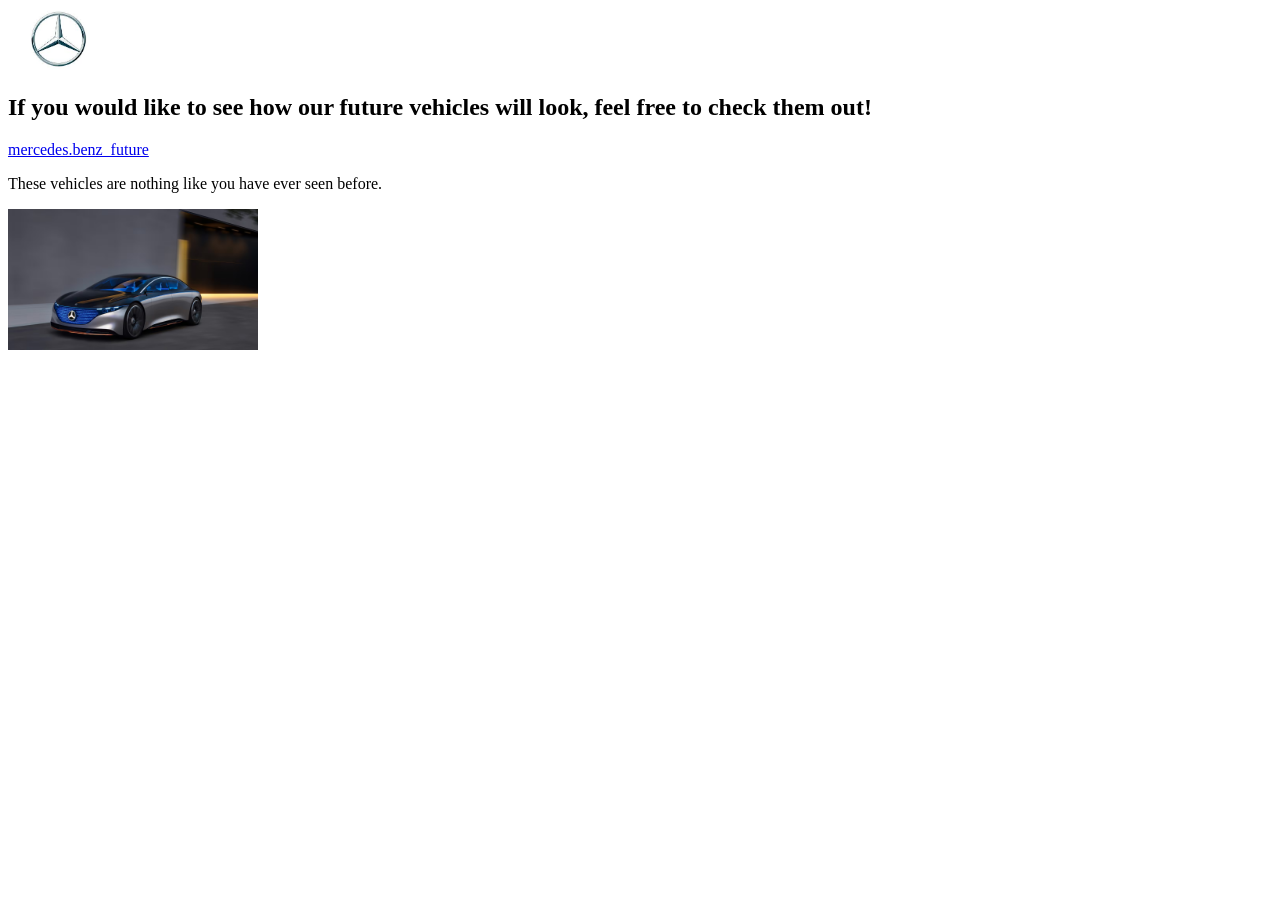
==== subpage1.html @ 5919871e "thebig67" ====
<!DOCTYPE html>
<html>
  <head>
    <title>Welcome to Mercedes-Benz</title>
  </head>
  <body>
    <a href="index.html"><img src="image/download.jpg"
      alt="HTML tutorial"
      style="width:100px;height:85;"></a>
    <h2>If you would like to see how our future vehicles will look, feel free to check them out!</h2>
    <a href="https://www.mbusa.com/en/future-vehicles">mercedes.benz_future</a>
    <p>These vehicles are nothing like you have ever seen before.</p>
    <img src="image/1740122743779.avif"
    style="width:250px;height:170px>">
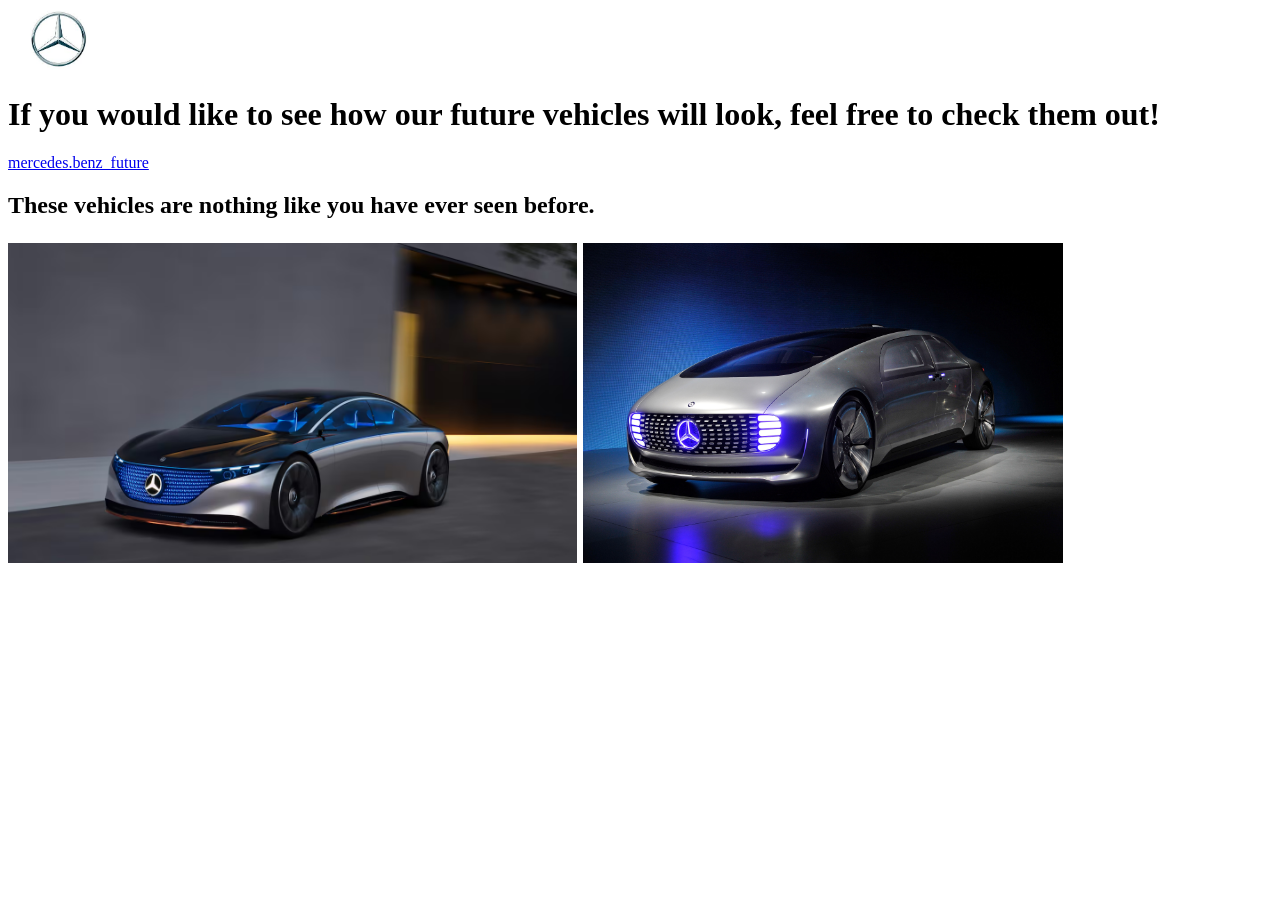
==== commit 3c0b31d9: "9" ====
--- a/subpage1.html
+++ b/subpage1.html
@@ -7,8 +7,10 @@
     <a href="index.html"><img src="image/download.jpg"
       alt="HTML tutorial"
       style="width:100px;height:85;"></a>
-    <h2>If you would like to see how our future vehicles will look, feel free to check them out!</h2>
+    <h1>If you would like to see how our future vehicles will look, feel free to check them out!</h2>
     <a href="https://www.mbusa.com/en/future-vehicles">mercedes.benz_future</a>
-    <p>These vehicles are nothing like you have ever seen before.</p>
+    <h2>These vehicles are nothing like you have ever seen before.</p>
     <img src="image/1740122743779.avif"
-    style="width:250px;height:170px>">+    style="width:45%;>">
+    <img src="image/mercedes_future1.jpg"
+    style="width:38%;>">
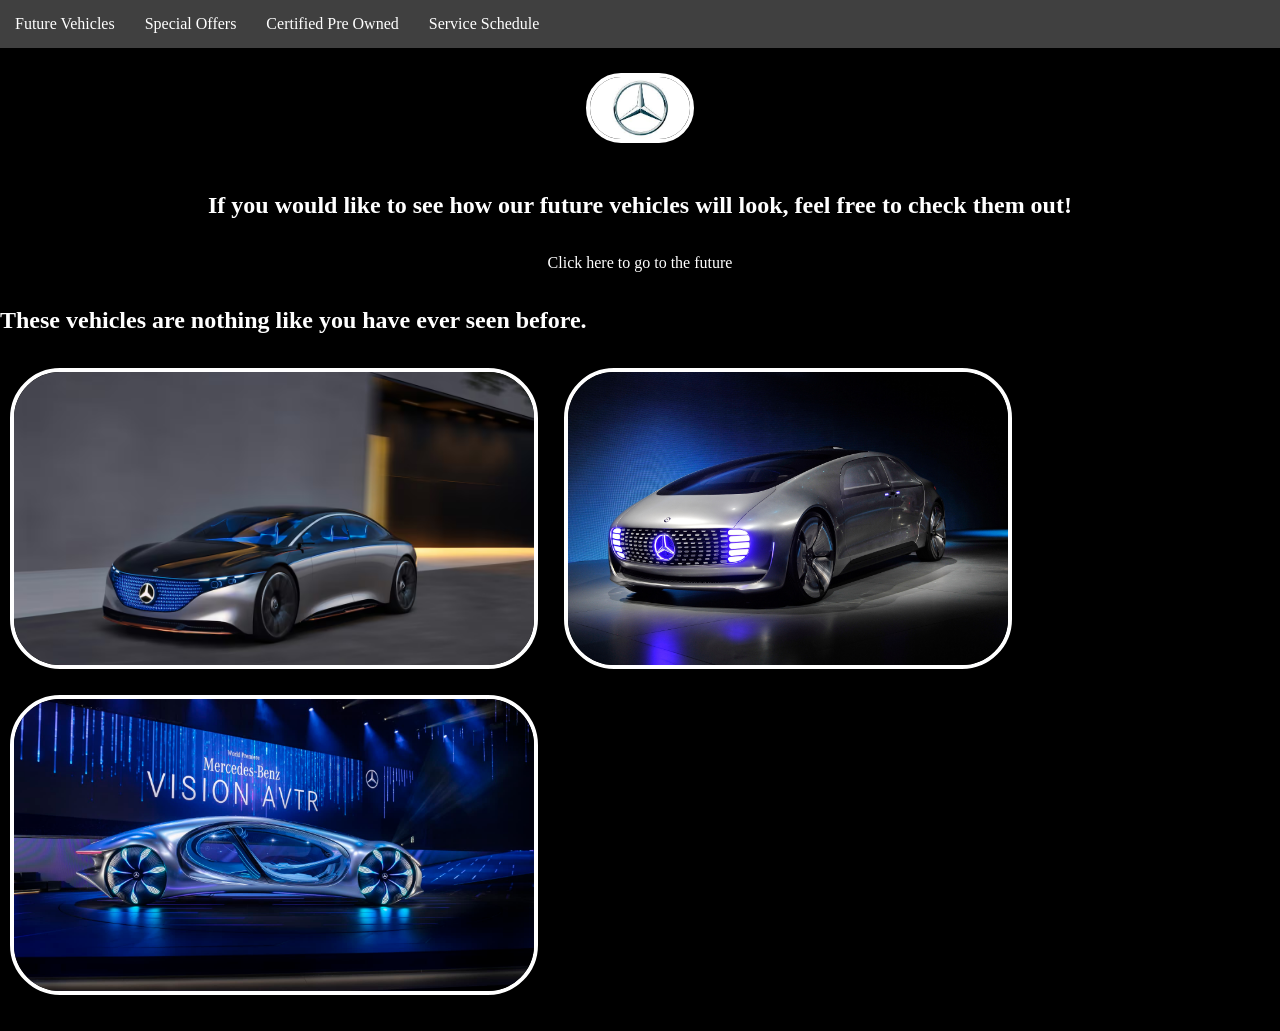
==== commit 5836c2cd: "6788" ====
--- a/subpage1.html
+++ b/subpage1.html
@@ -2,15 +2,29 @@
 <html>
   <head>
     <title>Welcome to Mercedes-Benz</title>
+    <script src="script.js" defer></script>
+    <link rel="stylesheet" href="style.css">
   </head>
   <body>
+          <nav class="navbar">
+            <ul>
+              <li><a href="subpage1.html">Future Vehicles</a></li>
+              <li><a href="subpage2.html">Special Offers</a></li> 
+              <li><a href="subpage3.html">Certified Pre Owned</a></li>
+              <li><a href="subpage4.html">Service Schedule</a></li>
+            </ul>
     <a href="index.html"><img src="image/download.jpg"
       alt="HTML tutorial"
       style="width:100px;height:85;"></a>
     <h1>If you would like to see how our future vehicles will look, feel free to check them out!</h2>
-    <a href="https://www.mbusa.com/en/future-vehicles">mercedes.benz_future</a>
+    <a href="https://www.mbusa.com/en/future-vehicles">Click here to go to the future</a>
     <h2>These vehicles are nothing like you have ever seen before.</p>
     <img src="image/1740122743779.avif"
-    style="width:45%;>">
+    style="width:520px;height:200px>">
     <img src="image/mercedes_future1.jpg"
-    style="width:38%;>">+    style="width:440px;height:130px>">
+    <img src="image/106327216-1578517261249mercedesavatarside.jpg"
+    style="width:520px;height:190px>">
+    </h2>
+  </body>
+
--- a/style.css
+++ b/style.css
@@ -0,0 +1,92 @@
+body{
+    margin: 0px;
+}
+main{
+    margin-left: 20px;
+    margin-right:20px;
+}
+h1{
+  text-align: center;
+}
+.navbar ul{
+  list-style-type: none;
+  background-color: hsl(0, 0%, 25%);
+  padding: 0px;
+  margin: 0px;
+  overflow: hidden;
+}
+.navbar a{
+  color: white;
+  text-decoration: none;
+  padding: 15px;
+  display: block;
+  text-align: center;
+}
+.navbar a:hover{
+  background-color: hsl(0, 0%, 10%);
+}
+.navbar li{
+    float: left;
+}
+
+body {
+  background: #000000;
+}
+p {
+  color: white
+}
+h1 {
+  font-weight: bold;
+  color: white
+}
+
+h2 {
+  color: white
+}
+h3 {
+  color: white
+}
+h4 {
+  color: white
+}
+h5 {
+  color: white
+}
+h6 {
+  color: white
+}
+
+img {
+  float: left
+  width: 240px;
+  margin: 10px;
+  border-color:white;
+  border-width: 4px;
+  border-style: solid;
+  border-radius:50px;
+}
+li {
+  color: white
+}
+
+th {
+  color: white
+}
+
+td {
+  color: white
+}
+table {
+  border-color: white
+color: white
+}
+.chicken{
+  color:white
+}
+
+.black {
+  background: #000000;
+}
+.body {
+  background-color: black;
+}
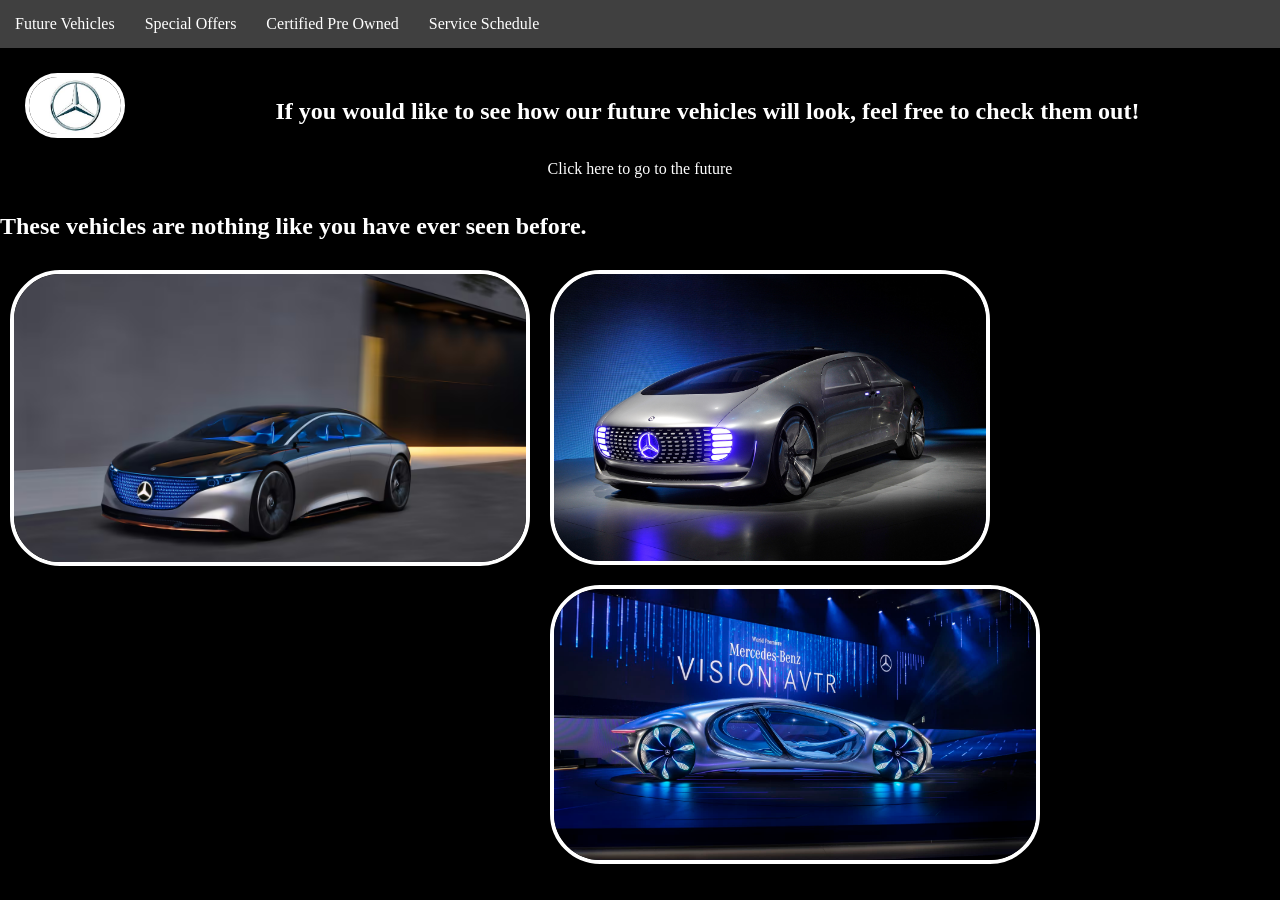
==== commit 325c2b85: "javascript_first_day" ====
--- a/subpage1.html
+++ b/subpage1.html
@@ -16,15 +16,15 @@
     <a href="index.html"><img src="image/download.jpg"
       alt="HTML tutorial"
       style="width:100px;height:85;"></a>
-    <h1>If you would like to see how our future vehicles will look, feel free to check them out!</h2>
+    <h1>If you would like to see how our future vehicles will look, feel free to check them out!</h1>
     <a href="https://www.mbusa.com/en/future-vehicles">Click here to go to the future</a>
-    <h2>These vehicles are nothing like you have ever seen before.</p>
+    <h2>These vehicles are nothing like you have ever seen before.</h2>
     <img src="image/1740122743779.avif"
     style="width:520px;height:200px>">
     <img src="image/mercedes_future1.jpg"
-    style="width:440px;height:130px>">
+    style="width:440px;height:120px>">
     <img src="image/106327216-1578517261249mercedesavatarside.jpg"
-    style="width:520px;height:190px>">
+    style="width:490px;height:170px>">
     </h2>
   </body>
 
--- a/style.css
+++ b/style.css
@@ -57,7 +57,7 @@
 }
 
 img {
-  float: left
+  float: left;
   width: 240px;
   margin: 10px;
   border-color:white;
@@ -77,8 +77,8 @@
   color: white
 }
 table {
-  border-color: white
-color: white
+  border-color: white;
+color: white;
 }
 .chicken{
   color:white
@@ -89,4 +89,25 @@
 }
 .body {
   background-color: black;
+}
+
+* {box-sizing: border-box;}
+
+.img-magnifier-container {
+  position: relative;
+}
+
+* {box-sizing: border-box;}
+
+.img-magnifier-container {
+  position: relative;
+}
+
+.img-magnifier-glass {
+  position: absolute;
+  border: 3px solid #000;
+  border-radius: 50%;
+  cursor: none;
+  width: 100px;
+  height: 100px;
 }
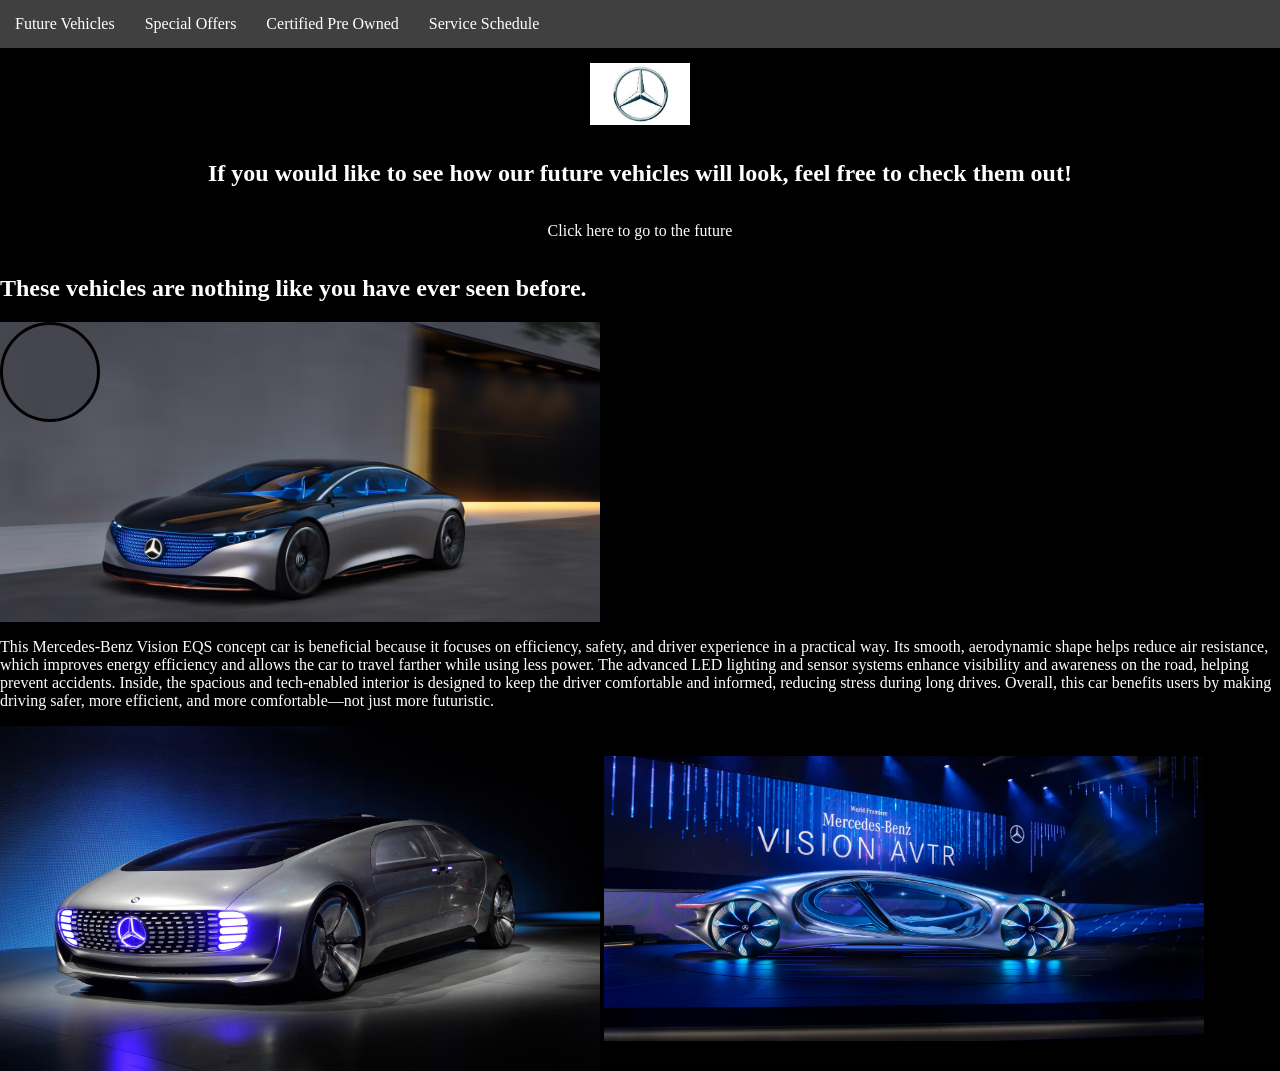
==== commit 569e65ab: "wow_fixed" ====
--- a/subpage1.html
+++ b/subpage1.html
@@ -2,7 +2,7 @@
 <html>
   <head>
     <title>Welcome to Mercedes-Benz</title>
-    <script src="script.js" defer></script>
+    <script src="script.js"></script>
     <link rel="stylesheet" href="style.css">
   </head>
   <body>
@@ -19,12 +19,24 @@
     <h1>If you would like to see how our future vehicles will look, feel free to check them out!</h1>
     <a href="https://www.mbusa.com/en/future-vehicles">Click here to go to the future</a>
     <h2>These vehicles are nothing like you have ever seen before.</h2>
-    <img src="image/1740122743779.avif"
-    style="width:520px;height:200px>">
-    <img src="image/mercedes_future1.jpg"
-    style="width:440px;height:120px>">
-    <img src="image/106327216-1578517261249mercedesavatarside.jpg"
-    style="width:490px;height:170px>">
+
+
+      <div class="img-magnifier-container">
+      <img id="myimage" src="/image/1740122743779.avif"  style="width:600px;height:300px">
+    <script src="script.js"></script>
+      <script>
+/* Execute the magnify function: */
+magnify("myimage", 3);
+/* Specify the id of the image, and the strength of the magnifier glass: */
+</script>
+</div>
+<p>
+  This Mercedes-Benz Vision EQS concept car is beneficial because it focuses on efficiency, safety, and driver experience in a practical way. Its smooth, aerodynamic shape helps reduce air resistance, which improves energy efficiency and allows the car to travel farther while using less power. The advanced LED lighting and sensor systems enhance visibility and awareness on the road, helping prevent accidents. Inside, the spacious and tech-enabled interior is designed to keep the driver comfortable and informed, reducing stress during long drives. Overall, this car benefits users by making driving safer, more efficient, and more comfortable—not just more futuristic.
+</p>
+<img id="myimage" src="/image/mercedes_future1.jpg"  style="width:600px;height:345px">
+
+
+    <img src="/image/106327216-1578517261249mercedesavatarside.jpg" style="width:600px;height:285px">
     </h2>
   </body>
 
--- a/style.css
+++ b/style.css
@@ -56,15 +56,7 @@
   color: white
 }
 
-img {
-  float: left;
-  width: 240px;
-  margin: 10px;
-  border-color:white;
-  border-width: 4px;
-  border-style: solid;
-  border-radius:50px;
-}
+
 li {
   color: white
 }
@@ -110,4 +102,65 @@
   cursor: none;
   width: 100px;
   height: 100px;
+}
+* {box-sizing:border-box}
+
+
+
+* {box-sizing: border-box}
+.mySlides1, .mySlides2 {display: none}
+img {vertical-align: middle;}
+
+/* Slideshow container */
+.slideshow-container {
+  max-width: 1000px;
+  position: relative;
+  margin: auto;
+}
+
+/* Next & previous buttons */
+.prev, .next {
+  cursor: pointer;
+  position: absolute;
+  top: 50%;
+  width: auto;
+  padding: 16px;
+  margin-top: -22px;
+  color: white;
+  font-weight: bold;
+  font-size: 18px;
+  transition: 0.6s ease;
+  border-radius: 0 3px 3px 0;
+  user-select: none;
+}
+
+/* Position the "next button" to the right */
+.next {
+  right: 0;
+  border-radius: 3px 0 0 3px;
+}
+
+/* On hover, add a grey background color */
+.prev:hover, .next:hover {
+  background-color: #f1f1f1;
+  color: black;
+}
+
+
+
+
+* {box-sizing: border-box;}
+
+.img-magnifier-container {
+  position: relative;
+}
+
+.img-magnifier-glass {
+  position: absolute;
+  border: 3px solid #000;
+  border-radius: 50%;
+  cursor: none;
+  /*Set the size of the magnifier glass:*/
+  width: 100px;
+  height: 100px;
 }
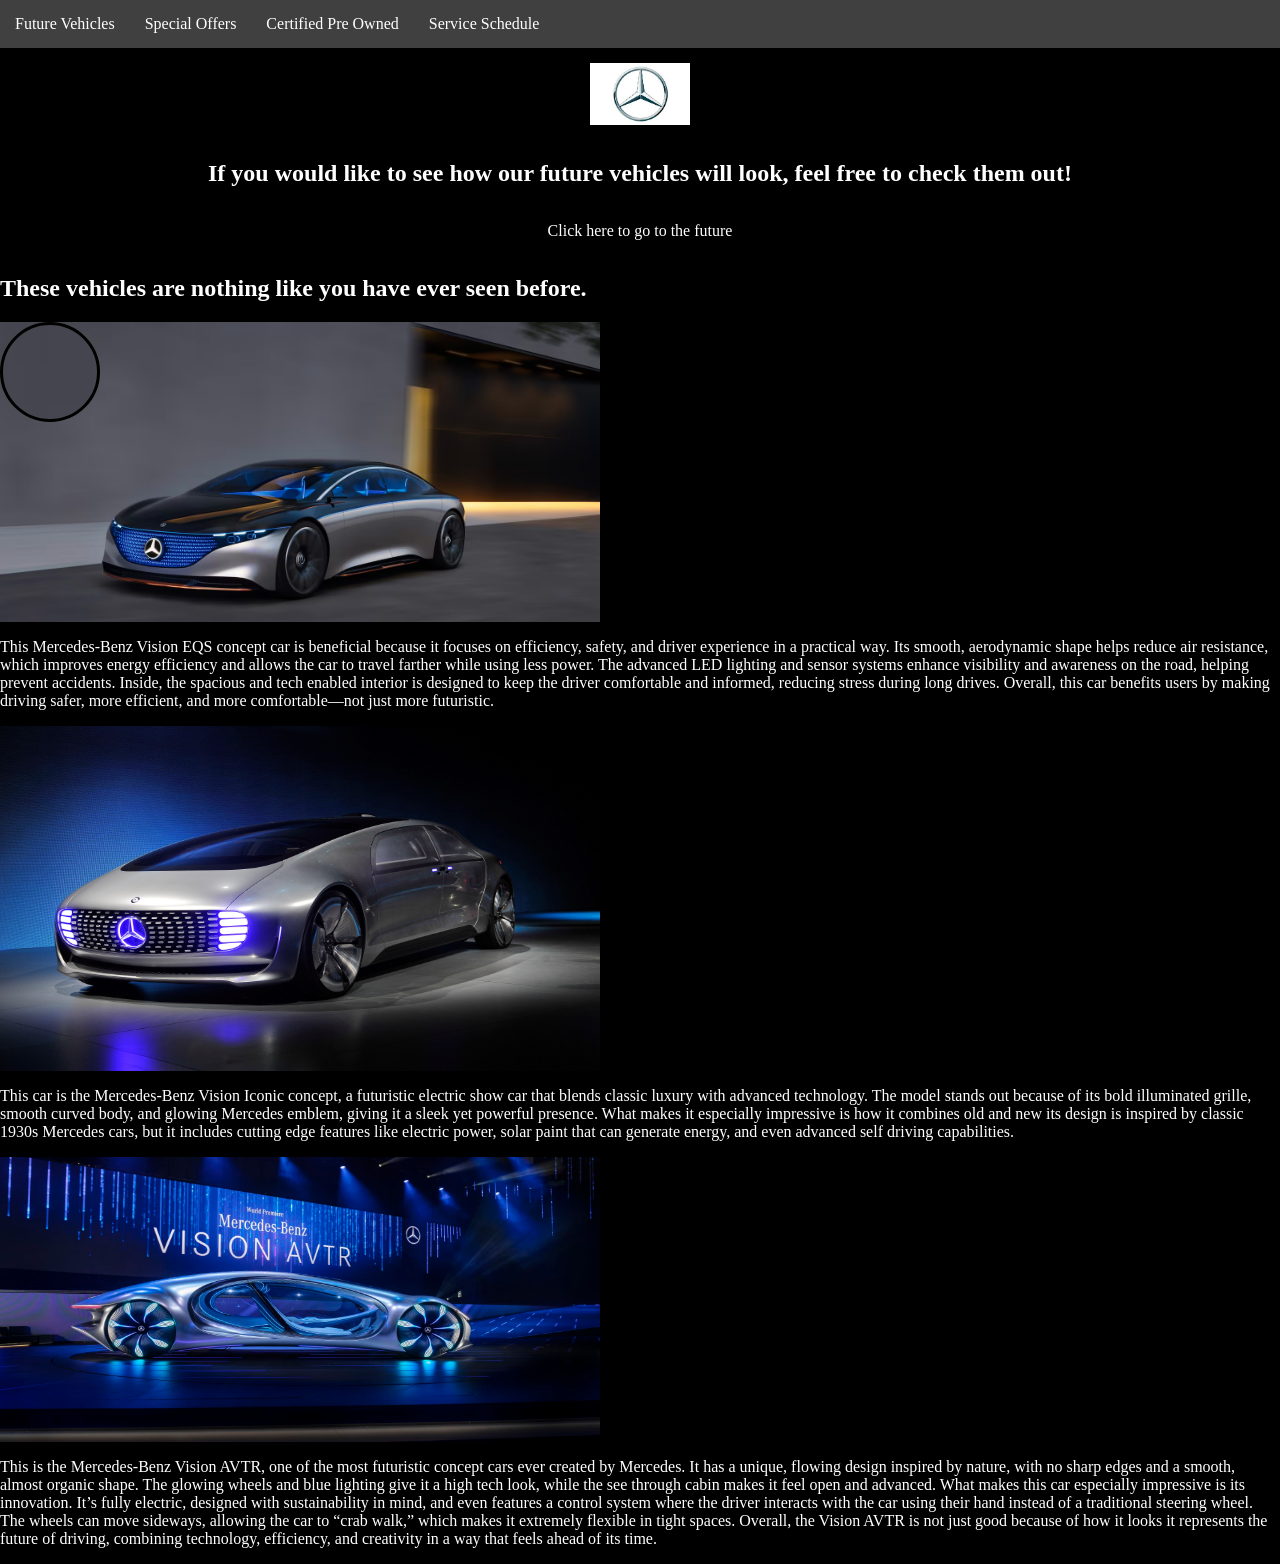
==== commit 27bd2c35: "added_text" ====
--- a/subpage1.html
+++ b/subpage1.html
@@ -31,12 +31,18 @@
 </script>
 </div>
 <p>
-  This Mercedes-Benz Vision EQS concept car is beneficial because it focuses on efficiency, safety, and driver experience in a practical way. Its smooth, aerodynamic shape helps reduce air resistance, which improves energy efficiency and allows the car to travel farther while using less power. The advanced LED lighting and sensor systems enhance visibility and awareness on the road, helping prevent accidents. Inside, the spacious and tech-enabled interior is designed to keep the driver comfortable and informed, reducing stress during long drives. Overall, this car benefits users by making driving safer, more efficient, and more comfortable—not just more futuristic.
+  This Mercedes-Benz Vision EQS concept car is beneficial because it focuses on efficiency, safety, and driver experience in a practical way. Its smooth, aerodynamic shape helps reduce air resistance, which improves energy efficiency and allows the car to travel farther while using less power. The advanced LED lighting and sensor systems enhance visibility and awareness on the road, helping prevent accidents. Inside, the spacious and tech enabled interior is designed to keep the driver comfortable and informed, reducing stress during long drives. Overall, this car benefits users by making driving safer, more efficient, and more comfortable—not just more futuristic.
 </p>
 <img id="myimage" src="/image/mercedes_future1.jpg"  style="width:600px;height:345px">
+<p>
+  This car is the Mercedes-Benz Vision Iconic concept, a futuristic electric show car that blends classic luxury with advanced technology. The model stands out because of its bold illuminated grille, smooth curved body, and glowing Mercedes emblem, giving it a sleek yet powerful presence. What makes it especially impressive is how it combines old and new its design is inspired by classic 1930s Mercedes cars, but it includes cutting edge features like electric power, solar paint that can generate energy, and even advanced self driving capabilities.
+</p>
 
 
-    <img src="/image/106327216-1578517261249mercedesavatarside.jpg" style="width:600px;height:285px">
+<img src="/image/106327216-1578517261249mercedesavatarside.jpg" style="width:600px;height:285px">
+<p>
+  This is the Mercedes-Benz Vision AVTR, one of the most futuristic concept cars ever created by Mercedes. It has a unique, flowing design inspired by nature, with no sharp edges and a smooth, almost organic shape. The glowing wheels and blue lighting give it a high tech look, while the see through cabin makes it feel open and advanced. What makes this car especially impressive is its innovation. It’s fully electric, designed with sustainability in mind, and even features a control system where the driver interacts with the car using their hand instead of a traditional steering wheel. The wheels can move sideways, allowing the car to “crab walk,” which makes it extremely flexible in tight spaces. Overall, the Vision AVTR is not just good because of how it looks it represents the future of driving, combining technology, efficiency, and creativity in a way that feels ahead of its time.
+</p>
     </h2>
   </body>
 
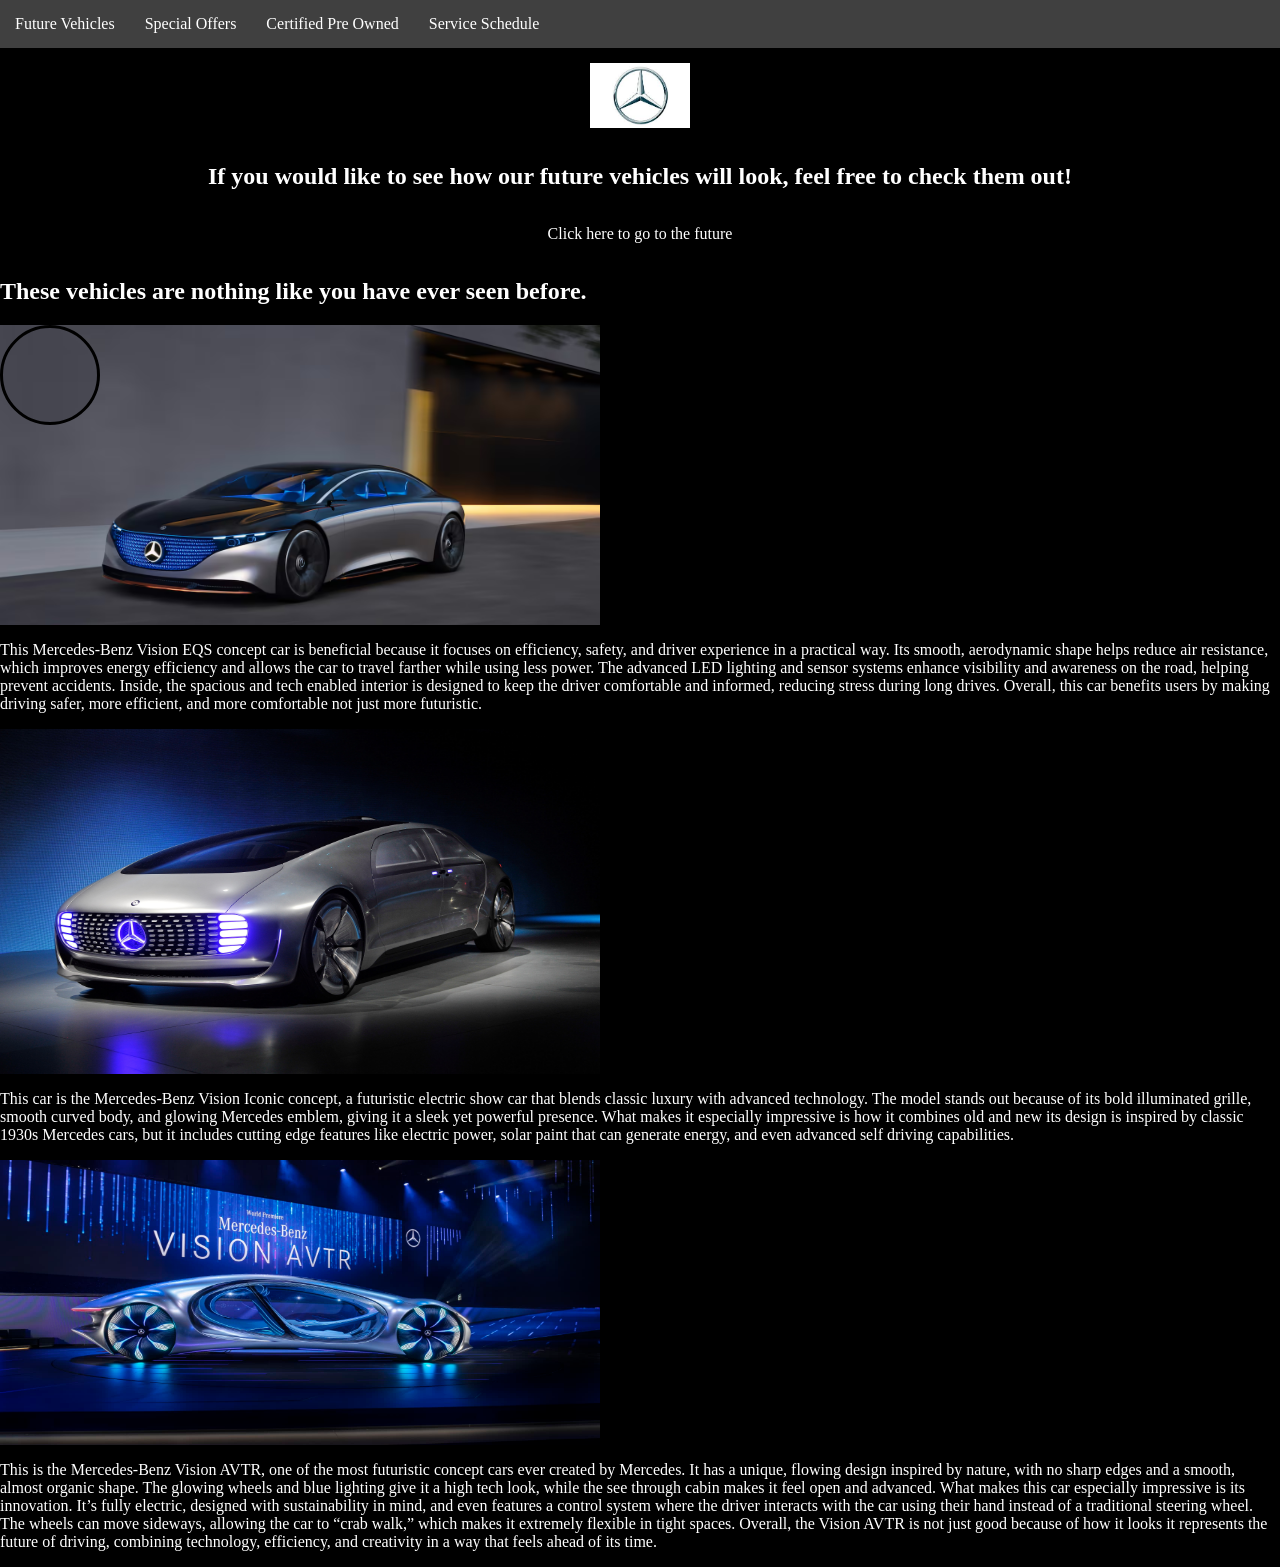
==== commit 689f7a85: "almost_done" ====
--- a/subpage1.html
+++ b/subpage1.html
@@ -15,31 +15,32 @@
             </ul>
     <a href="index.html"><img src="image/download.jpg"
       alt="HTML tutorial"
-      style="width:100px;height:85;"></a>
+      style="width:100px;height:65px;"></a>
     <h1>If you would like to see how our future vehicles will look, feel free to check them out!</h1>
     <a href="https://www.mbusa.com/en/future-vehicles">Click here to go to the future</a>
     <h2>These vehicles are nothing like you have ever seen before.</h2>
 
 
       <div class="img-magnifier-container">
-      <img id="myimage" src="/image/1740122743779.avif"  style="width:600px;height:300px">
+      <img id="myimage" src="/image/mercedes_avr.avif"  style="width:600px;height:300px">
     <script src="script.js"></script>
       <script>
 /* Execute the magnify function: */
-magnify("myimage", 3);
+magnify("myimage", 2);
 /* Specify the id of the image, and the strength of the magnifier glass: */
 </script>
 </div>
 <p>
-  This Mercedes-Benz Vision EQS concept car is beneficial because it focuses on efficiency, safety, and driver experience in a practical way. Its smooth, aerodynamic shape helps reduce air resistance, which improves energy efficiency and allows the car to travel farther while using less power. The advanced LED lighting and sensor systems enhance visibility and awareness on the road, helping prevent accidents. Inside, the spacious and tech enabled interior is designed to keep the driver comfortable and informed, reducing stress during long drives. Overall, this car benefits users by making driving safer, more efficient, and more comfortable—not just more futuristic.
+  This Mercedes-Benz Vision EQS concept car is beneficial because it focuses on efficiency, safety, and driver experience in a practical way. Its smooth, aerodynamic shape helps reduce air resistance, which improves energy efficiency and allows the car to travel farther while using less power. The advanced LED lighting and sensor systems enhance visibility and awareness on the road, helping prevent accidents. Inside, the spacious and tech enabled interior is designed to keep the driver comfortable and informed, reducing stress during long drives. Overall, this car benefits users by making driving safer, more efficient, and more comfortable not just more futuristic.
 </p>
+
 <img id="myimage" src="/image/mercedes_future1.jpg"  style="width:600px;height:345px">
 <p>
   This car is the Mercedes-Benz Vision Iconic concept, a futuristic electric show car that blends classic luxury with advanced technology. The model stands out because of its bold illuminated grille, smooth curved body, and glowing Mercedes emblem, giving it a sleek yet powerful presence. What makes it especially impressive is how it combines old and new its design is inspired by classic 1930s Mercedes cars, but it includes cutting edge features like electric power, solar paint that can generate energy, and even advanced self driving capabilities.
 </p>
 
 
-<img src="/image/106327216-1578517261249mercedesavatarside.jpg" style="width:600px;height:285px">
+<img src="/image/vision_avtr.jpg" style="width:600px;height:285px">
 <p>
   This is the Mercedes-Benz Vision AVTR, one of the most futuristic concept cars ever created by Mercedes. It has a unique, flowing design inspired by nature, with no sharp edges and a smooth, almost organic shape. The glowing wheels and blue lighting give it a high tech look, while the see through cabin makes it feel open and advanced. What makes this car especially impressive is its innovation. It’s fully electric, designed with sustainability in mind, and even features a control system where the driver interacts with the car using their hand instead of a traditional steering wheel. The wheels can move sideways, allowing the car to “crab walk,” which makes it extremely flexible in tight spaces. Overall, the Vision AVTR is not just good because of how it looks it represents the future of driving, combining technology, efficiency, and creativity in a way that feels ahead of its time.
 </p>
--- a/style.css
+++ b/style.css
@@ -163,4 +163,35 @@
   /*Set the size of the magnifier glass:*/
   width: 100px;
   height: 100px;
+}
+
+* {box-sizing: border-box;}
+
+.img-comp-container {
+  position: relative;
+  height: 400px; /*should be the same height as the images*/
+}
+
+.img-comp-img {
+  position: absolute;
+  width: auto;
+  height: auto;
+  overflow: hidden;
+}
+
+.img-comp-img img {
+  display: block;
+  vertical-align: middle;
+}
+
+.img-comp-slider {
+  position: absolute;
+  z-index: 9;
+  cursor: ew-resize;
+  /*set the appearance of the slider:*/
+  width: 40px;
+  height: 40px;
+  background-color: #2196F3;
+  opacity: 0.7;
+  border-radius: 50%;
 }
